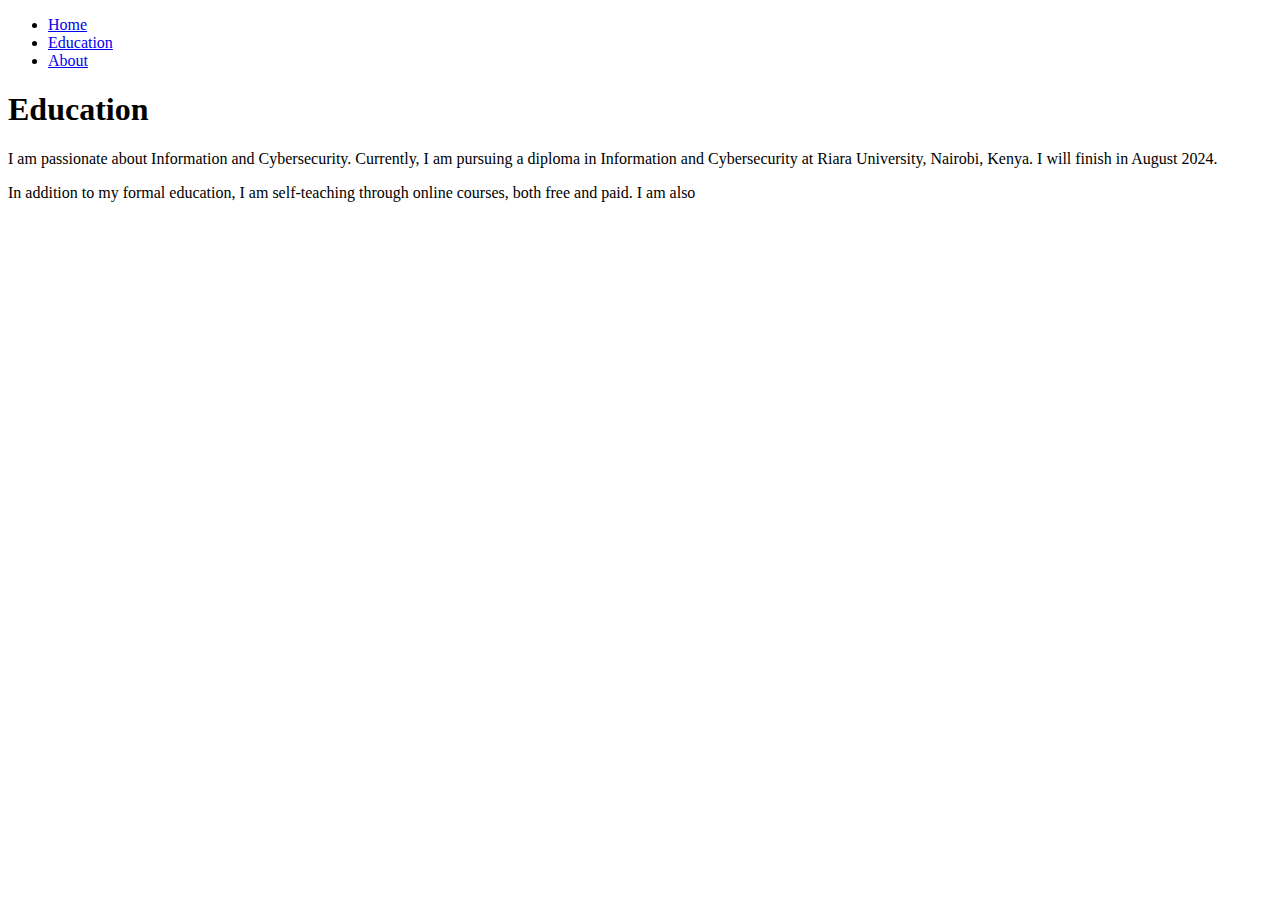
==== education.html @ f768432d "Add files via upload" ====
<!DOCTYPE html>
<html lang="en">
<head>
    <meta charset="UTF-8">
    <meta name="viewport" content="width=device-width, initial-scale=1.0">
    <title>Education</title>
    <!-- Link to CSS file for styling -->
    <link rel="stylesheet" href="styles.css">
</head>
<body>
    <!-- Navigation Menu -->
    <nav>
        <ul>
            <li><a href="index.html">Home</a></li>
            <li><a href="education.html">Education</a></li>
            <li><a href="about.html">About</a></li>
        </ul>
    </nav>

    <!-- Main Content -->
    <div class="main-content">
        <h1>Education</h1>
        <div class="education-info">
            <p>I am passionate about Information and Cybersecurity. Currently, I am pursuing a diploma in Information and Cybersecurity at Riara University, Nairobi, Kenya. I will finish in August 2024.</p>
            <p>In addition to my formal education, I am self-teaching through online courses, both free and paid. I am also
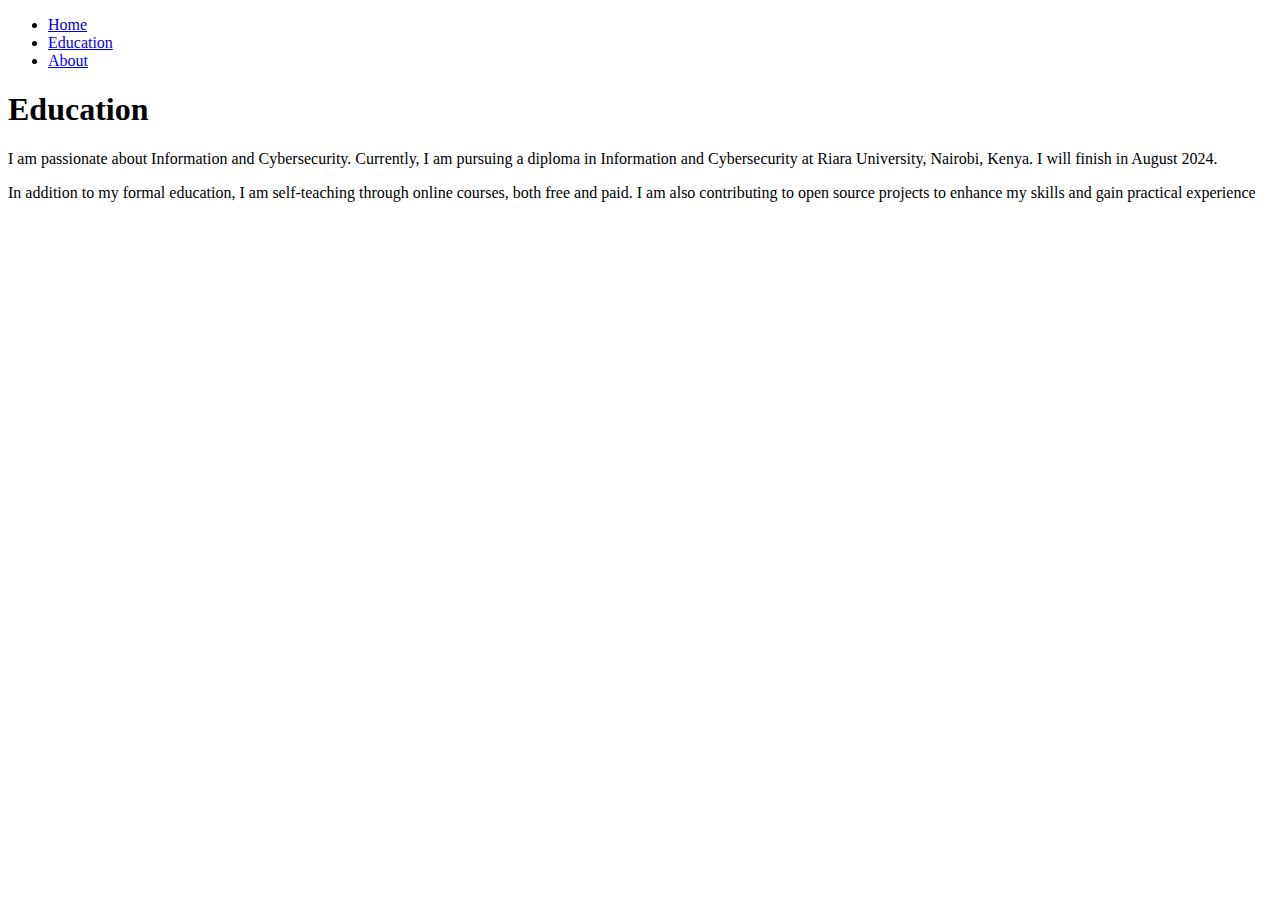
==== commit 9b08e235: "Update education.html" ====
--- a/education.html
+++ b/education.html
@@ -22,4 +22,4 @@
         <h1>Education</h1>
         <div class="education-info">
             <p>I am passionate about Information and Cybersecurity. Currently, I am pursuing a diploma in Information and Cybersecurity at Riara University, Nairobi, Kenya. I will finish in August 2024.</p>
-            <p>In addition to my formal education, I am self-teaching through online courses, both free and paid. I am also
+            <p>In addition to my formal education, I am self-teaching through online courses, both free and paid. I am also contributing to open source projects to enhance my skills and gain practical experience
